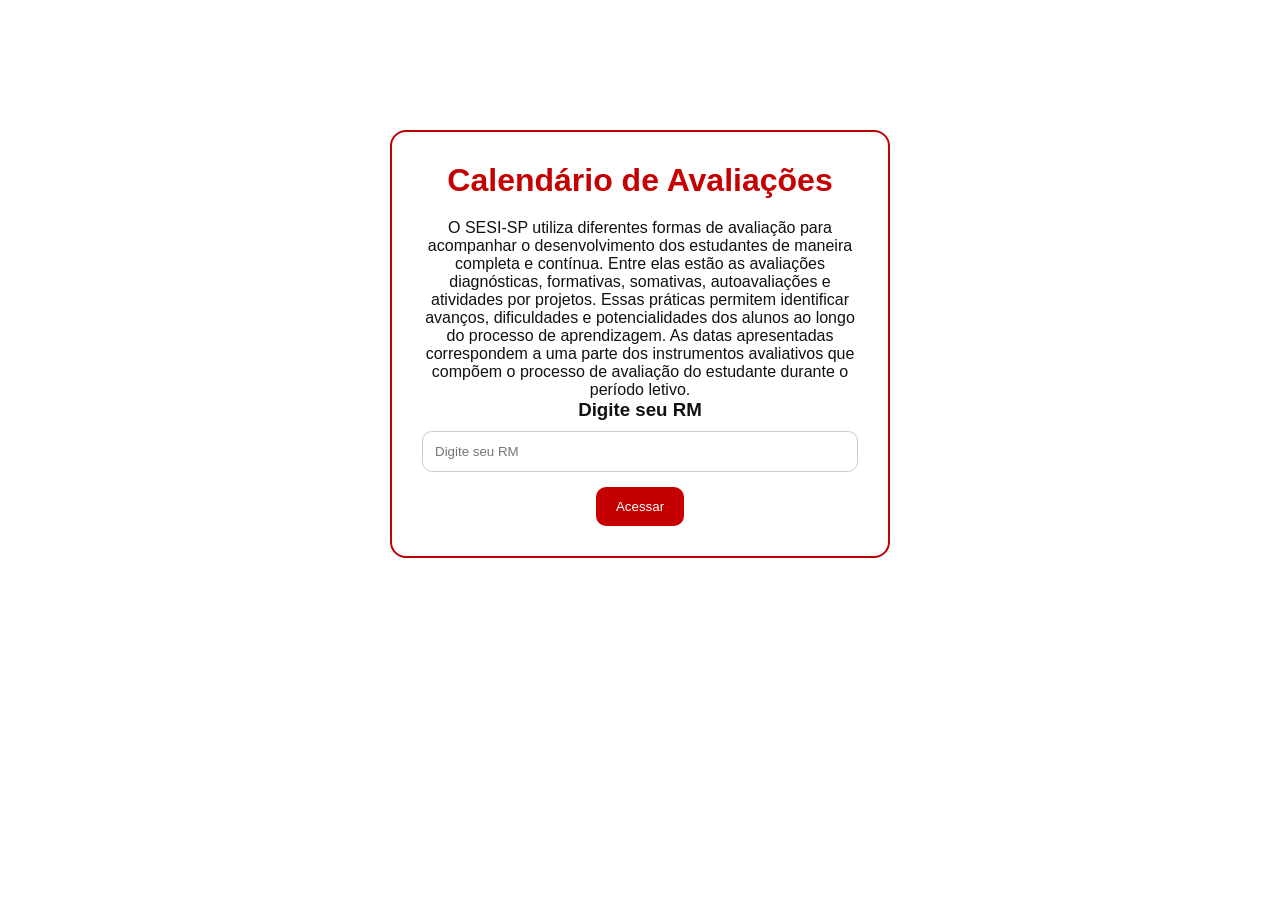
==== index.html @ 85a1b5a3 "Primeiro commit" ====
<!DOCTYPE html>
<html lang="pt-BR">
<head>

<meta charset="UTF-8">

<meta name="viewport"
content="width=device-width, initial-scale=1.0">

<title>
Calendário de Avaliações
</title>

<link rel="stylesheet" href="style.css">

</head>

<body>

<div class="login-container">

    <h1>
        Calendário de Avaliações
    </h1>

    <p>O SESI-SP utiliza diferentes formas de avaliação para acompanhar o desenvolvimento dos estudantes de maneira completa e contínua. Entre elas estão as avaliações diagnósticas, formativas, somativas, autoavaliações e atividades por projetos. Essas práticas permitem identificar avanços, dificuldades e potencialidades dos alunos ao longo do processo de aprendizagem. As datas apresentadas correspondem a uma parte dos instrumentos avaliativos que compõem o processo de avaliação do estudante durante o período letivo.</p>

    <h3>
        Digite seu RM
    </h3>

    <input
        type="text"
        id="rmInput"
        placeholder="Digite seu RM"
    >

    <button onclick="acessarCalendario()">

        Acessar

    </button>

</div>

<script src="rms.js"></script>
<script src="script.js"></script>

</body>
</html>
---- style.css ----
*{
    margin:0;
    padding:0;
    box-sizing:border-box;
    font-family:Arial, Helvetica, sans-serif;
}

body{
    background:#ffffff;
    color:#111111;
    min-height:100vh;
    padding:30px;
}

header{
    text-align:center;
    margin-bottom:40px;
}

header h1{
    color:#c40000;
    font-size:42px;
    margin-bottom:10px;
}

header p{
    color:#555;
}

.grid-turmas{
    display:grid;
    grid-template-columns:repeat(auto-fit,minmax(220px,1fr));
    gap:20px;
    max-width:1400px;
    margin:auto;
}

.card-turma{
    background:white;
    border:2px solid #c40000;
    border-radius:18px;
    padding:30px;
    text-align:center;
    cursor:pointer;
    transition:0.3s;
}

.card-turma:hover{
    background:#c40000;
    color:white;
    transform:translateY(-5px);
}

.card-turma h2{
    font-size:22px;
}

.topo-filtros{
    display:flex;
    justify-content:center;
    margin-bottom:30px;
}

select{
    padding:14px 20px;
    border-radius:12px;
    border:2px solid #c40000;
    font-size:16px;
    background:white;
}

.calendario{
    display:grid;
    grid-template-columns:repeat(7,1fr);
    gap:10px;
    max-width:1600px;
    margin:auto;
}

.dia-semana{
    background:#c40000;
    color:white;
    padding:15px;
    border-radius:12px;
    text-align:center;
    font-weight:bold;
}

.dia{
    min-height:170px;
    border:2px solid #ddd;
    border-radius:16px;
    padding:10px;
    background:white;
}

.numero-dia{
    font-size:22px;
    font-weight:bold;
    color:#c40000;
    margin-bottom:10px;
}

.prova{
    background:#ffe5e5;
    border-left:5px solid #c40000;
    padding:8px;
    border-radius:8px;
    margin-bottom:8px;
}

.componente{
    font-weight:bold;
    font-size:14px;
}

.professor{
    font-size:13px;
    color:#555;
}

.vazio{
    background:transparent;
    border:none;
}

@media(max-width:1000px){

    .calendario{
        grid-template-columns:repeat(2,1fr);
    }

}

.login-container{
    max-width: 500px;
    margin: 100px auto;
    padding: 30px;
    border: 2px solid #c40000;
    border-radius: 16px;
    text-align: center;
}

.login-container h1{
    color:#c40000;
    margin-bottom:20px;
}

.login-container input{
    width: 100%;
    padding: 12px;
    margin-top: 10px;
    border-radius: 10px;
    border: 1px solid #ccc;
}

.login-container button{
    margin-top: 15px;
    padding: 12px 20px;
    background:#c40000;
    color:white;
    border:none;
    border-radius:10px;
    cursor:pointer;
}

/* =========================
LISTA MOBILE
========================= */

.lista-mobile{

    display:none;

}

@media(max-width:600px){

    /* ESCONDE CALENDÁRIO */

    .calendario{

        display:none;

    }

    /* MOSTRA LISTA */

    .lista-mobile{

        display:flex;

        flex-direction:column;

        gap:15px;

        max-width:700px;

        margin:auto;

    }

    .item-lista{

        background:white;

        border:2px solid #ddd;

        border-left:6px solid #c40000;

        border-radius:16px;

        padding:16px;

        box-shadow:
        0 2px 8px rgba(0,0,0,0.05);

    }

    .item-data{

        font-size:22px;

        font-weight:bold;

        color:#c40000;

        margin-bottom:10px;

    }

    .item-componente{

        font-size:16px;

        font-weight:bold;

        margin-bottom:6px;

    }

    .item-professor{

        color:#666;

        font-size:14px;

    }

}
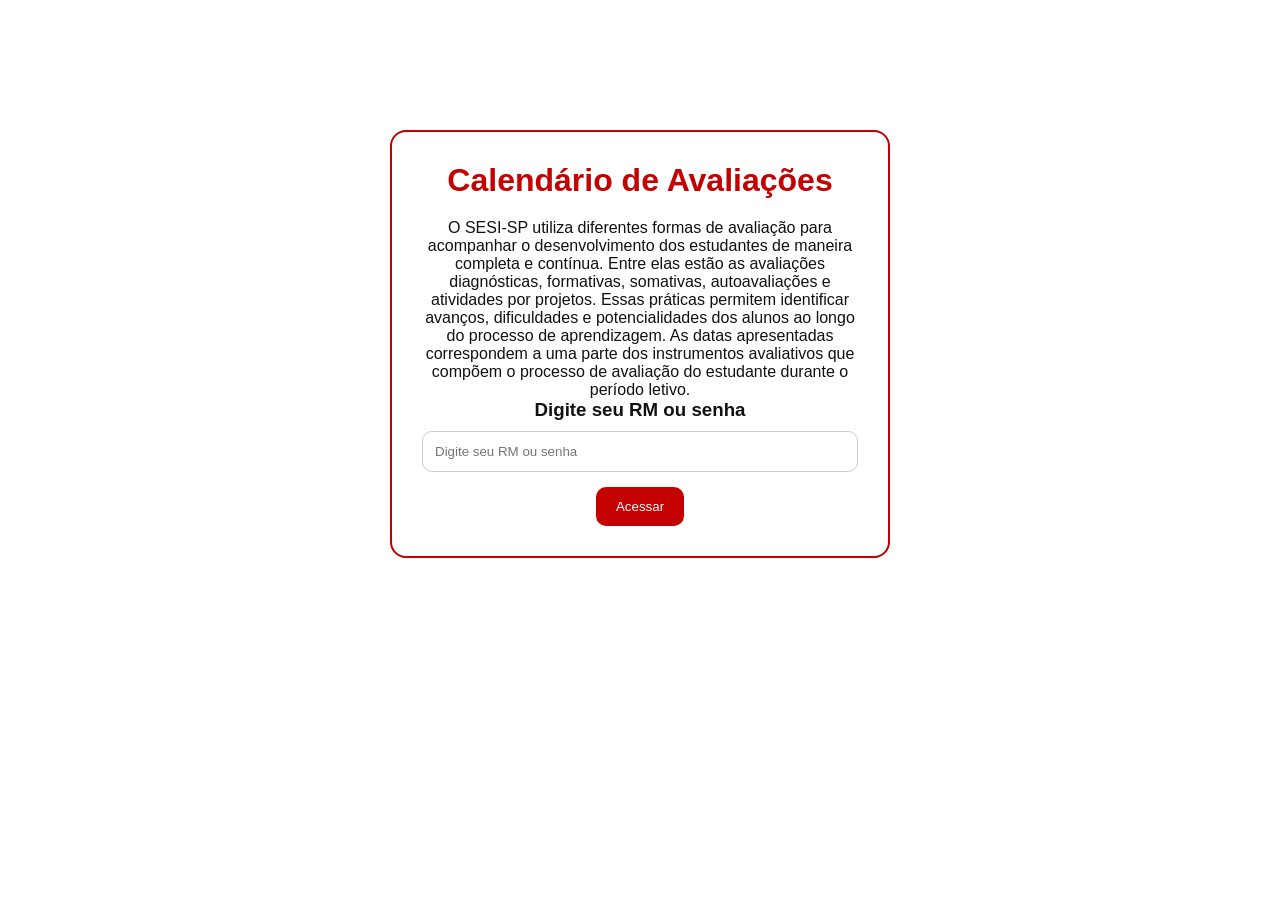
==== commit adc4a4fa: "Adicionando senha para selecionar turmas" ====
--- a/index.html
+++ b/index.html
@@ -23,16 +23,25 @@
         Calendário de Avaliações
     </h1>
 
-    <p>O SESI-SP utiliza diferentes formas de avaliação para acompanhar o desenvolvimento dos estudantes de maneira completa e contínua. Entre elas estão as avaliações diagnósticas, formativas, somativas, autoavaliações e atividades por projetos. Essas práticas permitem identificar avanços, dificuldades e potencialidades dos alunos ao longo do processo de aprendizagem. As datas apresentadas correspondem a uma parte dos instrumentos avaliativos que compõem o processo de avaliação do estudante durante o período letivo.</p>
+    <p>
+        O SESI-SP utiliza diferentes formas de avaliação para acompanhar
+        o desenvolvimento dos estudantes de maneira completa e contínua.
+        Entre elas estão as avaliações diagnósticas, formativas, somativas,
+        autoavaliações e atividades por projetos. Essas práticas permitem
+        identificar avanços, dificuldades e potencialidades dos alunos ao
+        longo do processo de aprendizagem. As datas apresentadas correspondem
+        a uma parte dos instrumentos avaliativos que compõem o processo de
+        avaliação do estudante durante o período letivo.
+    </p>
 
     <h3>
-        Digite seu RM
+        Digite seu RM ou senha
     </h3>
 
     <input
         type="text"
         id="rmInput"
-        placeholder="Digite seu RM"
+        placeholder="Digite seu RM ou senha"
     >
 
     <button onclick="acessarCalendario()">
@@ -43,6 +52,44 @@
 
 </div>
 
+
+<!-- =========================
+     POPUP DE SELEÇÃO DE TURMAS
+     ========================= -->
+
+<div
+    id="modalTurmas"
+    class="modal-turmas"
+>
+
+    <div class="modal-conteudo">
+
+        <h2>
+            Selecionar turma
+        </h2>
+
+        <p>
+            Escolha a turma que deseja visualizar:
+        </p>
+
+        <div
+            id="listaTurmas"
+            class="lista-turmas"
+        >
+        </div>
+
+        <button
+            type="button"
+            onclick="fecharSeletorTurmas()"
+        >
+            Cancelar
+        </button>
+
+    </div>
+
+</div>
+
+
 <script src="rms.js"></script>
 <script src="script.js"></script>
 
--- a/style.css
+++ b/style.css
@@ -92,6 +92,14 @@
     border-radius:16px;
     padding:10px;
     background:white;
+    transition: 0.2s ease;
+    cursor: pointer;
+}
+
+.dia:hover{
+    transform: translateY(-6px) scale(1.02);
+    box-shadow: 0 10px 25px rgba(196, 0, 0, 0.25);
+    border: 2px solid #c40000;
 }
 
 .numero-dia{
@@ -249,3 +257,187 @@
 
 }
 
+
+/* =========================
+POPUP DE SELEÇÃO DE TURMAS
+========================= */
+
+.modal-turmas{
+
+    display:none;
+
+    position:fixed;
+
+    top:0;
+    left:0;
+
+    width:100%;
+    height:100%;
+
+    background:rgba(0,0,0,0.55);
+
+    justify-content:center;
+    align-items:center;
+
+    padding:20px;
+
+    z-index:1000;
+
+}
+
+.modal-conteudo{
+
+    background:white;
+
+    width:100%;
+    max-width:600px;
+
+    max-height:85vh;
+
+    overflow-y:auto;
+
+    padding:30px;
+
+    border-radius:18px;
+
+    border:2px solid #c40000;
+
+    text-align:center;
+
+    box-shadow:0 10px 40px rgba(0,0,0,0.25);
+
+}
+
+.modal-conteudo h2{
+
+    color:#c40000;
+
+    margin-bottom:10px;
+
+    font-size:28px;
+
+}
+
+.modal-conteudo p{
+
+    color:#555;
+
+    margin-bottom:25px;
+
+}
+
+
+/* =========================
+LISTA DE TURMAS
+========================= */
+
+.lista-turmas{
+
+    display:grid;
+
+    grid-template-columns:
+    repeat(2,1fr);
+
+    gap:12px;
+
+    margin-bottom:25px;
+
+}
+
+.lista-turmas button{
+
+    padding:15px 10px;
+
+    background:white;
+
+    color:#c40000;
+
+    border:2px solid #c40000;
+
+    border-radius:10px;
+
+    font-size:16px;
+
+    font-weight:bold;
+
+    cursor:pointer;
+
+    transition:0.2s ease;
+
+}
+
+.lista-turmas button:hover{
+
+    background:#c40000;
+
+    color:white;
+
+    transform:translateY(-2px);
+
+}
+
+
+/* =========================
+BOTÃO CANCELAR
+========================= */
+
+.modal-conteudo > button{
+
+    padding:12px 25px;
+
+    background:#555;
+
+    color:white;
+
+    border:none;
+
+    border-radius:10px;
+
+    font-size:15px;
+
+    cursor:pointer;
+
+    transition:0.2s ease;
+
+}
+
+.modal-conteudo > button:hover{
+
+    background:#333;
+
+}
+
+
+/* =========================
+POPUP NO CELULAR
+========================= */
+
+@media(max-width:600px){
+
+    .modal-conteudo{
+
+        padding:25px 20px;
+
+        max-height:90vh;
+
+    }
+
+    .modal-conteudo h2{
+
+        font-size:24px;
+
+    }
+
+    .lista-turmas{
+
+        grid-template-columns:1fr;
+
+    }
+
+    .lista-turmas button{
+
+        padding:14px;
+
+    }
+
+}
